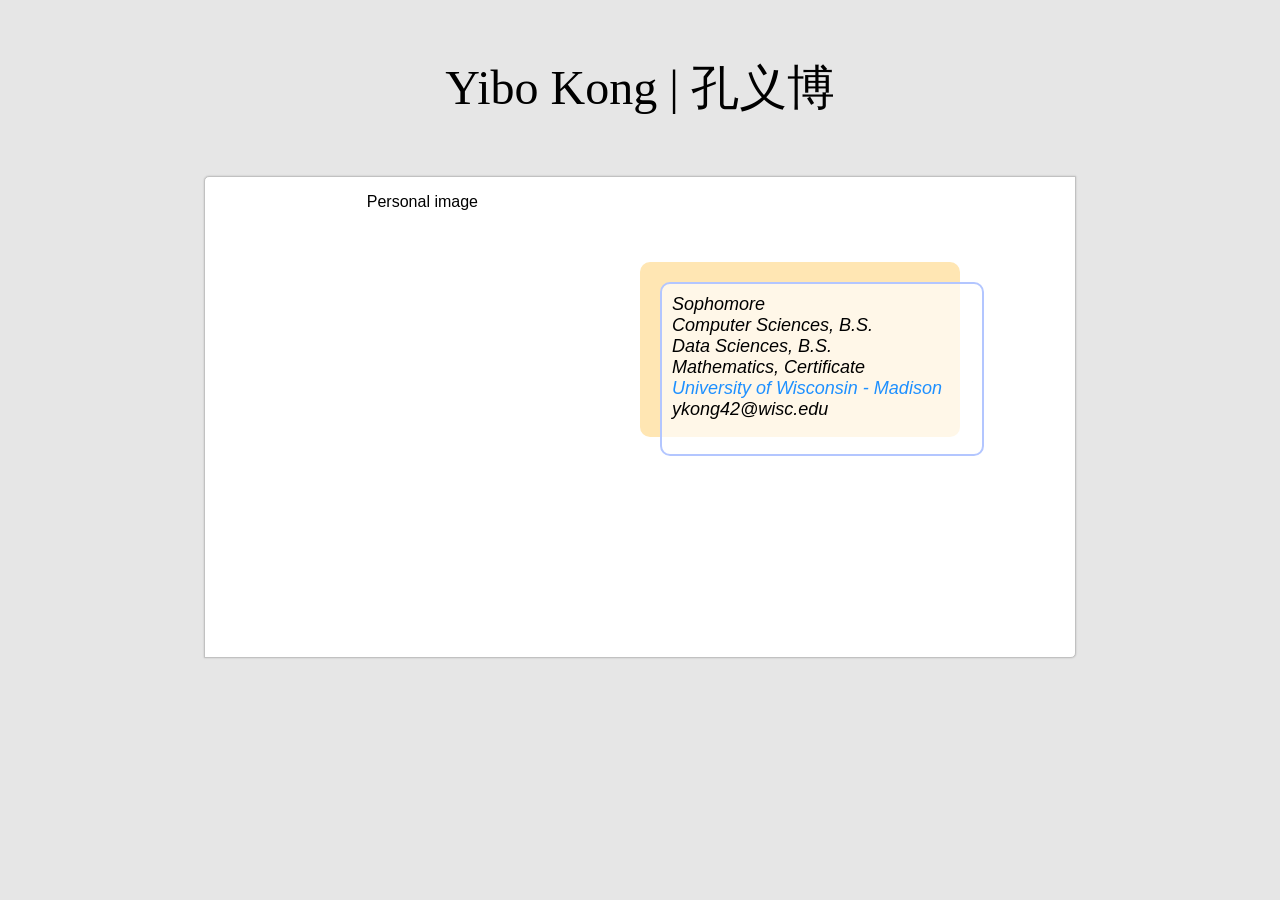
==== index.html @ 835bd52f "Yibo Kong webpage" ====
<!DOCTYPE html>
<html lang="en">
<meta charset="UTF-8">
<meta name="author" content="Yibo Kong">

<head>
    <style>
body {
  background-color: #e6e6e6;
  font-size: 100%;
  font-family: Arial, Helvetica, sans-serif;
  margin: 0;
}

.greeting{
  width: 100%;
  height: 11em;
  line-height: 11em;
}

h1 {
  font-family: Times New Roman, serif;
  font-size: 3em;
  font-weight: 200;
  text-align: center;

  margin: 0;
}

/* school link */
a {
  color: DodgerBlue;
  background-color: transparent;
  text-decoration: none;
}

/*'website'*/
.basic-info{
  background-color:white;
  width: 68%;
  height: 30em;
  margin-left: auto;
  margin-right: auto;
  border: 1px solid #c1c1c1;
  border-radius: 5px 0px;
  box-shadow: 0px 0px 2px 0px rgba(0,0,0,0.2);
}

/* two sections of 'website' */
.section{
  float: left;
  width: 50%;
  height: 100%;
  text-align: center;
}

.basic-info:after {
  content: "";
  display: table;
  clear: both;
}

/* background yellow shadow of blue frame */
.shadow{
  margin-top: 85px;
  background-color: #ffe6b3;
  width: 300px;
  height: 155px;
  padding-left: 20px;
  padding-top: 20px;
  border-radius: 10px;
}

/* blue frame */
.titles{
  width: 300px;
  height: 150px;
  padding: 10px;
  border: 2px solid #b3c6ff;
  border-radius: 10px;
  text-align: left;
  position: relative;
  background-color: rgba(255, 255, 255,0.7);
}

/* information in blue frame*/
.Info{
  list-style-type: none;
  padding: 0px;
  margin: 0px;
  font-style: italic;
  font-size: 1.125em;
}


a{
  text-decoration: none;
}



    </style>
</head>
<body>
<div class="greeting">
<h1>Yibo Kong | 孔义博</h1>  
</div>
    <div class="basic-info">
      <div class="webhead">
        </div>
        <div class="section">
            <!--照片-->
            <p>Personal image</p>
        </div>
        <div class="section">
            <div class="shadow">
                <div class="titles">
                    <ul class="Info">
                        <li>Sophomore</li>
                        <li>Computer Sciences, B.S.</li>
                        <li>Data Sciences, B.S.</li>
                        <li>Mathematics, Certificate</li>
                        <li><a href="https://www.wisc.edu/" target="_blank">
                            University of Wisconsin - Madison</a></li>
                        <li>ykong42@wisc.edu</li>
                    </ul>
                </div>
            </div>

        </div>
    </div>
</body>
<html>
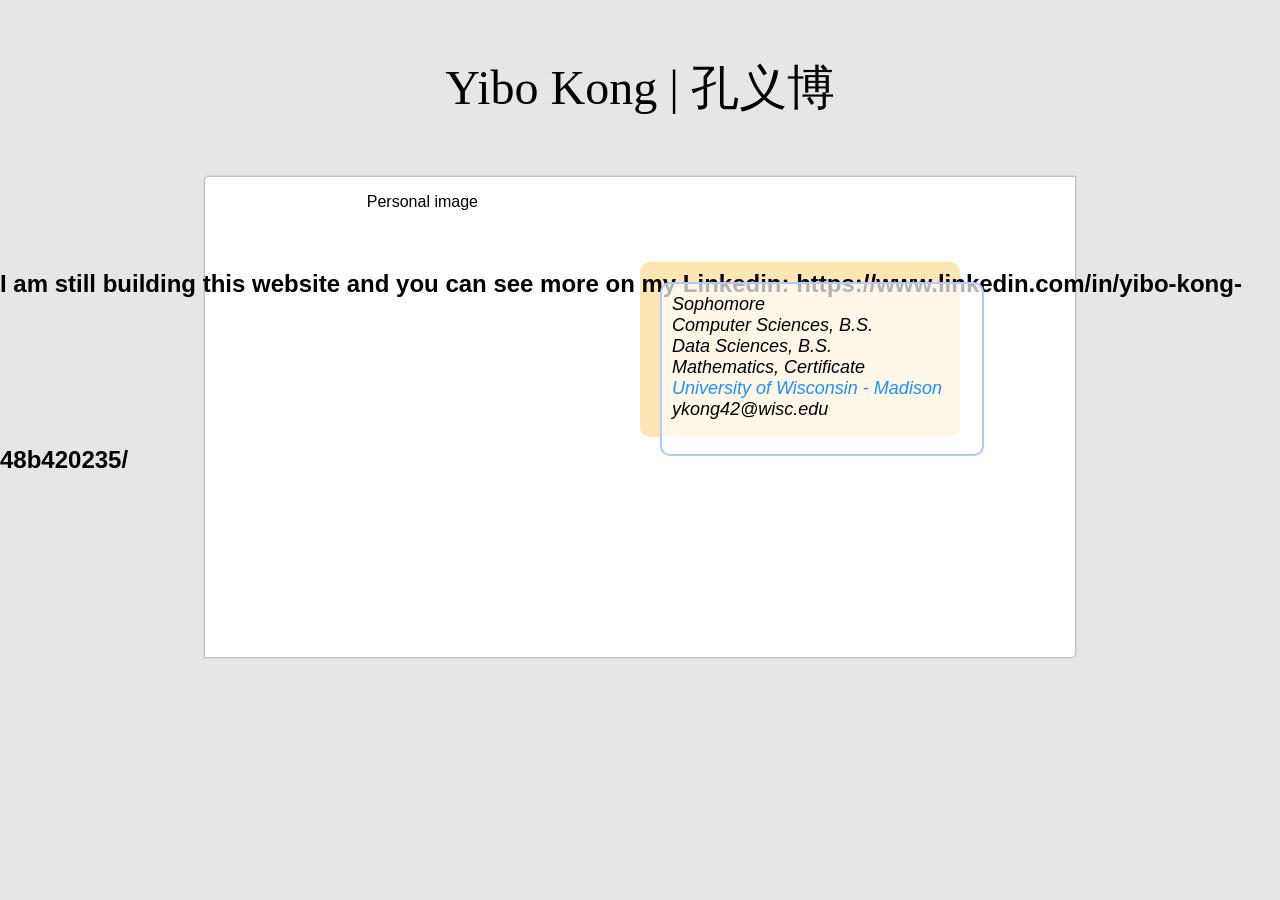
==== commit 5cb70261: "Update index.html" ====
--- a/index.html
+++ b/index.html
@@ -103,7 +103,8 @@
 </head>
 <body>
 <div class="greeting">
-<h1>Yibo Kong | 孔义博</h1>  
+<h1>Yibo Kong | 孔义博</h1> 
+<h2>I am still building this website and you can see more on my Linkedin: https://www.linkedin.com/in/yibo-kong-48b420235/</h2>  
 </div>
     <div class="basic-info">
       <div class="webhead">
@@ -130,4 +131,4 @@
         </div>
     </div>
 </body>
-<html>+<html>
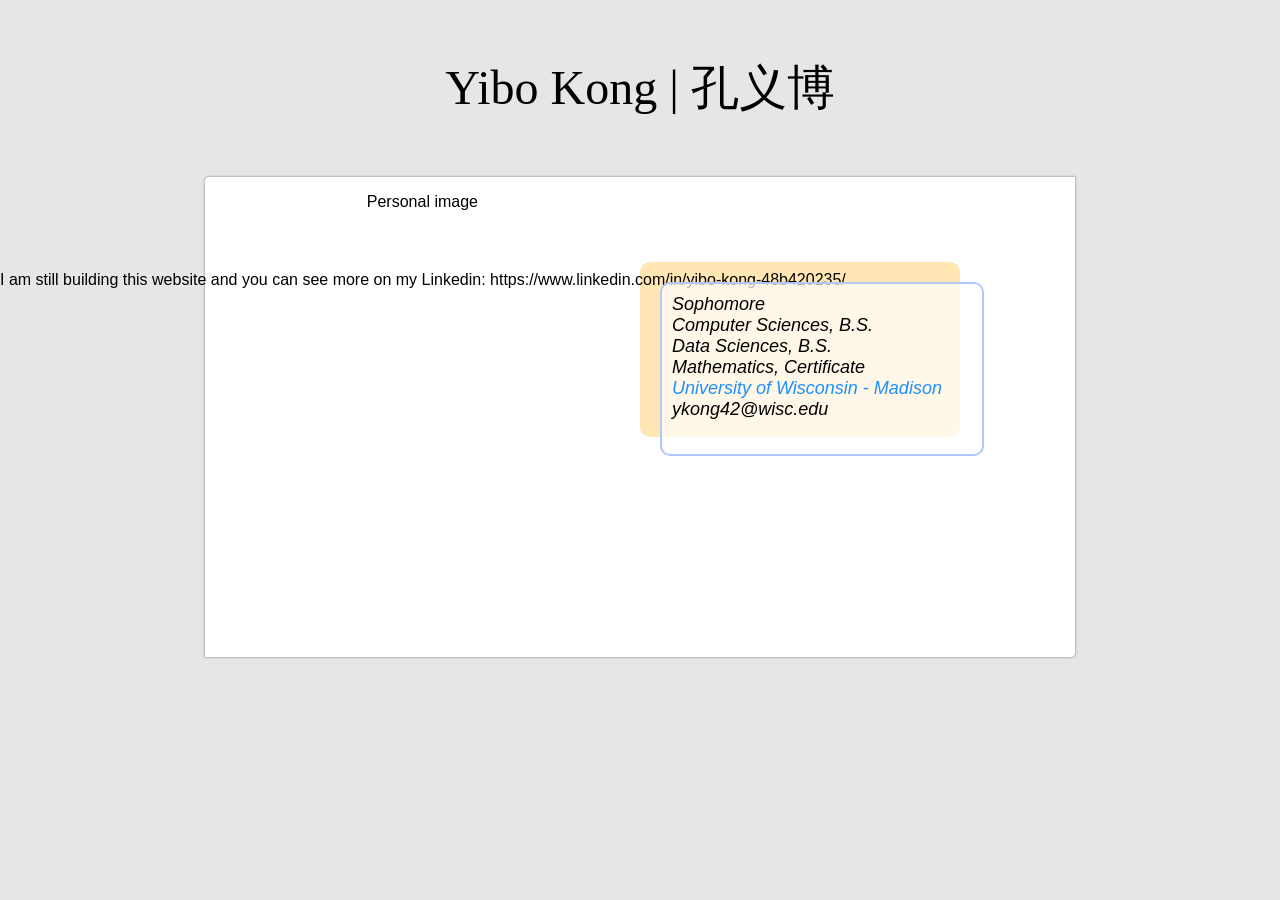
==== commit b29274e6: "Update index.html" ====
--- a/index.html
+++ b/index.html
@@ -104,7 +104,7 @@
 <body>
 <div class="greeting">
 <h1>Yibo Kong | 孔义博</h1> 
-<h2>I am still building this website and you can see more on my Linkedin: https://www.linkedin.com/in/yibo-kong-48b420235/</h2>  
+<p>I am still building this website and you can see more on my Linkedin: https://www.linkedin.com/in/yibo-kong-48b420235/</p>  
 </div>
     <div class="basic-info">
       <div class="webhead">
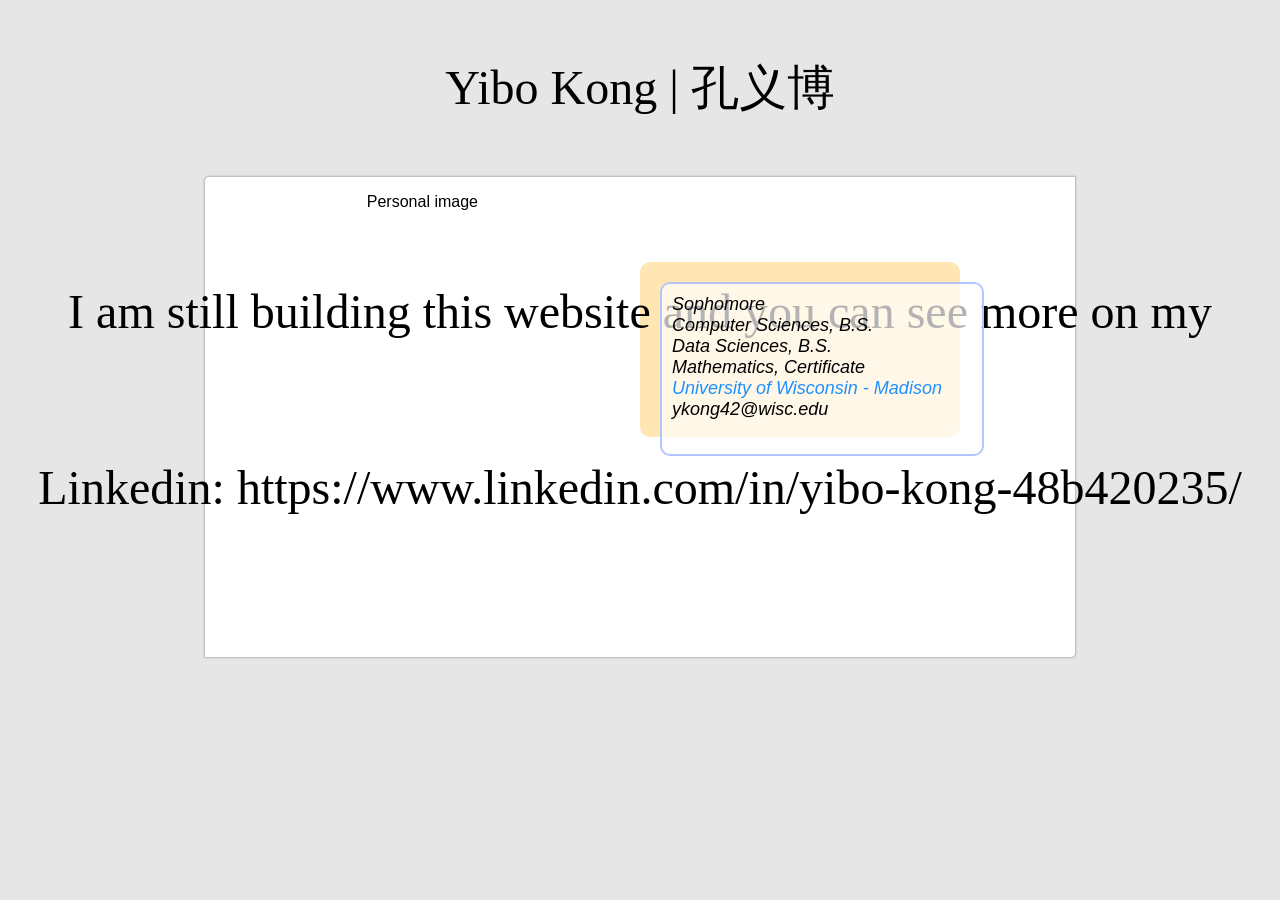
==== commit 09c80247: "Update index.html" ====
--- a/index.html
+++ b/index.html
@@ -103,8 +103,9 @@
 </head>
 <body>
 <div class="greeting">
-<h1>Yibo Kong | 孔义博</h1> 
-<p>I am still building this website and you can see more on my Linkedin: https://www.linkedin.com/in/yibo-kong-48b420235/</p>  
+<h1>Yibo Kong | 孔义博
+    <p>I am still building this website and you can see more on my Linkedin: https://www.linkedin.com/in/yibo-kong-48b420235/</p>  </h1> 
+
 </div>
     <div class="basic-info">
       <div class="webhead">
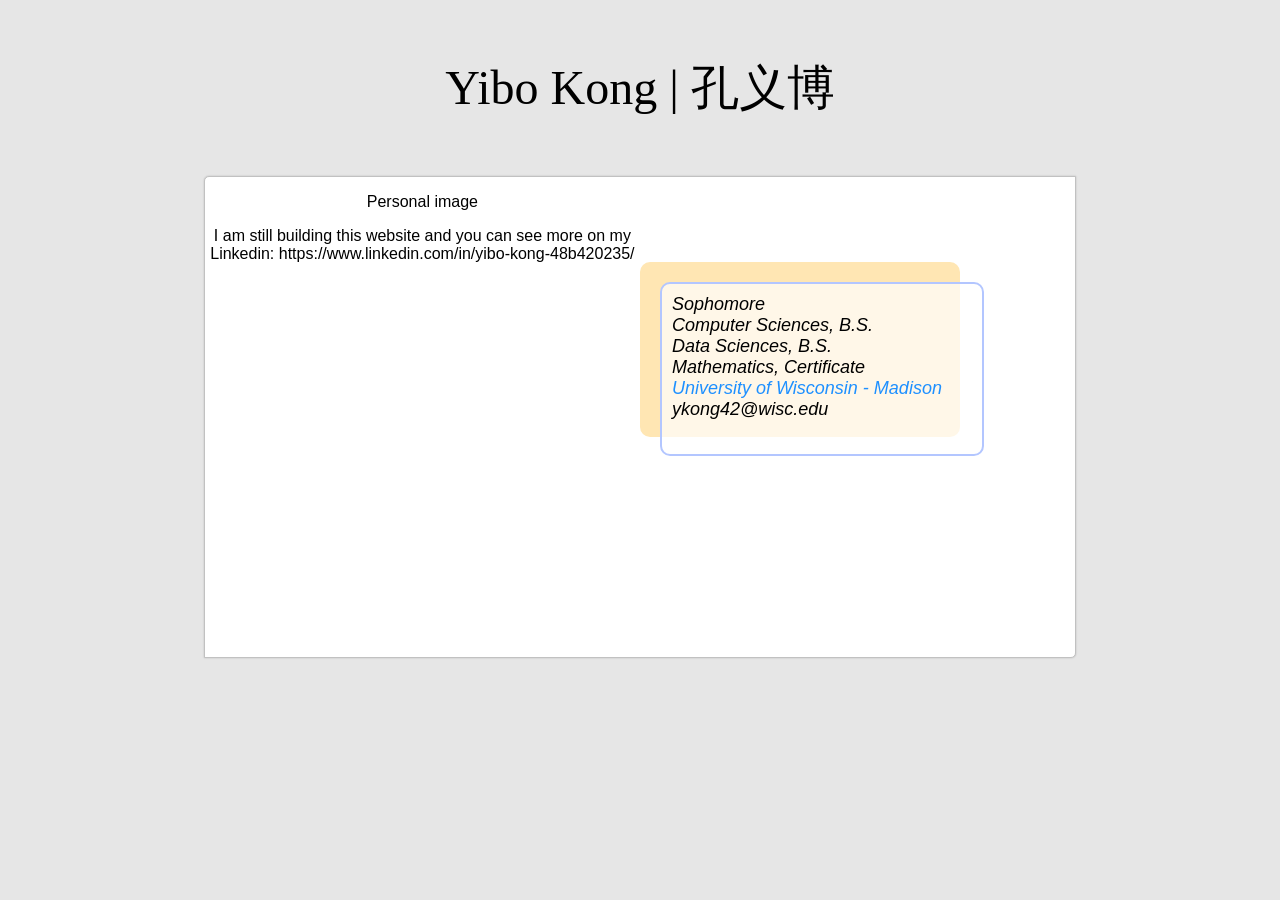
==== commit 90ac7daf: "Update index.html" ====
--- a/index.html
+++ b/index.html
@@ -103,8 +103,7 @@
 </head>
 <body>
 <div class="greeting">
-<h1>Yibo Kong | 孔义博
-    <p>I am still building this website and you can see more on my Linkedin: https://www.linkedin.com/in/yibo-kong-48b420235/</p>  </h1> 
+<h1>Yibo Kong | 孔义博</h1> 
 
 </div>
     <div class="basic-info">
@@ -113,6 +112,7 @@
         <div class="section">
             <!--照片-->
             <p>Personal image</p>
+            <p>I am still building this website and you can see more on my Linkedin: https://www.linkedin.com/in/yibo-kong-48b420235/</p> 
         </div>
         <div class="section">
             <div class="shadow">
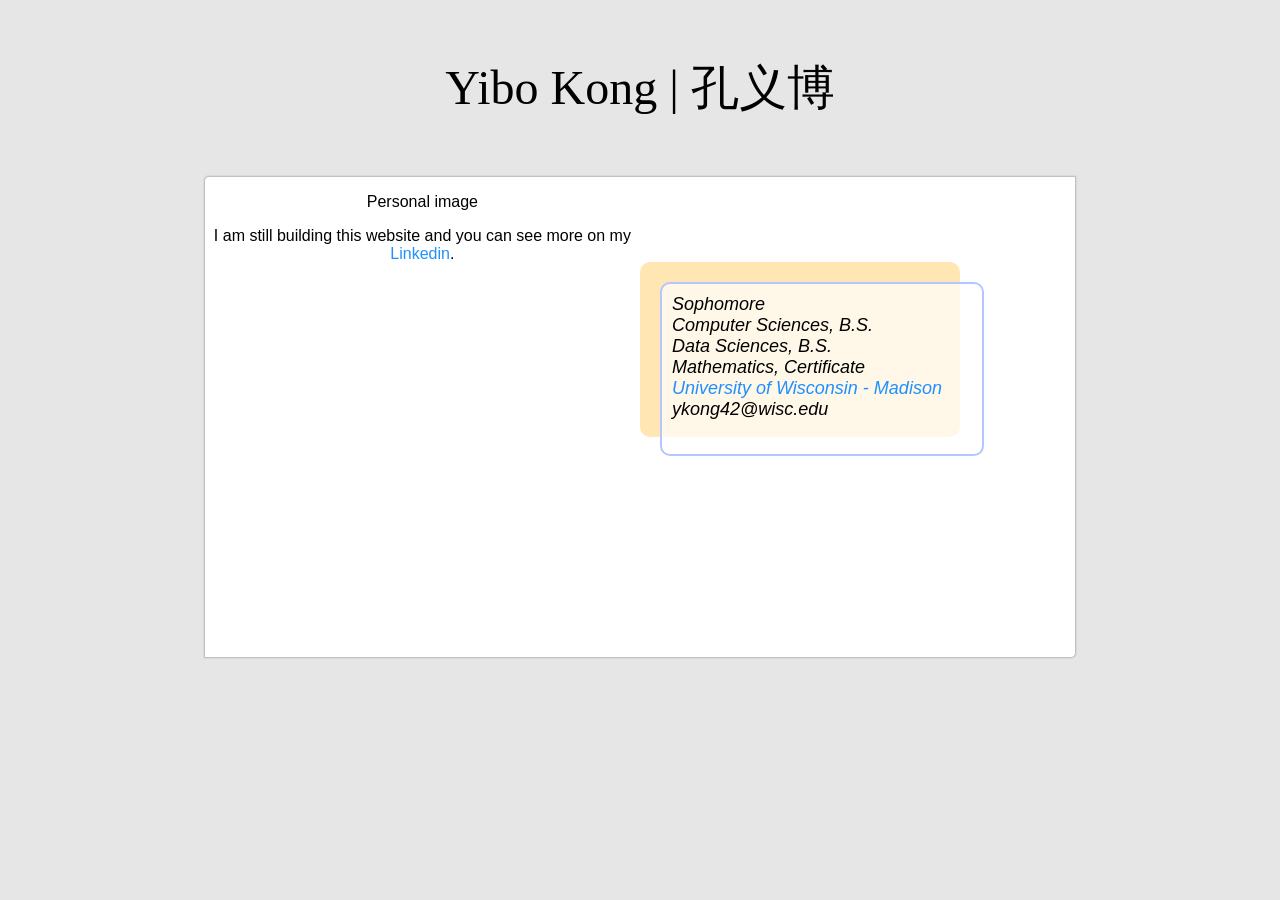
==== commit d0ce013b: "Update index.html" ====
--- a/index.html
+++ b/index.html
@@ -103,16 +103,14 @@
 </head>
 <body>
 <div class="greeting">
-<h1>Yibo Kong | 孔义博</h1> 
-
+<h1>Yibo Kong | 孔义博</h1>  
 </div>
     <div class="basic-info">
       <div class="webhead">
         </div>
         <div class="section">
             <!--照片-->
-            <p>Personal image</p>
-            <p>I am still building this website and you can see more on my Linkedin: https://www.linkedin.com/in/yibo-kong-48b420235/</p> 
+            <p>Personal image <p>I am still building this website and you can see more on my<a href="https://www.linkedin.com/in/yibo-kong-48b420235/"> Linkedin</a>.</p> </p>
         </div>
         <div class="section">
             <div class="shadow">
